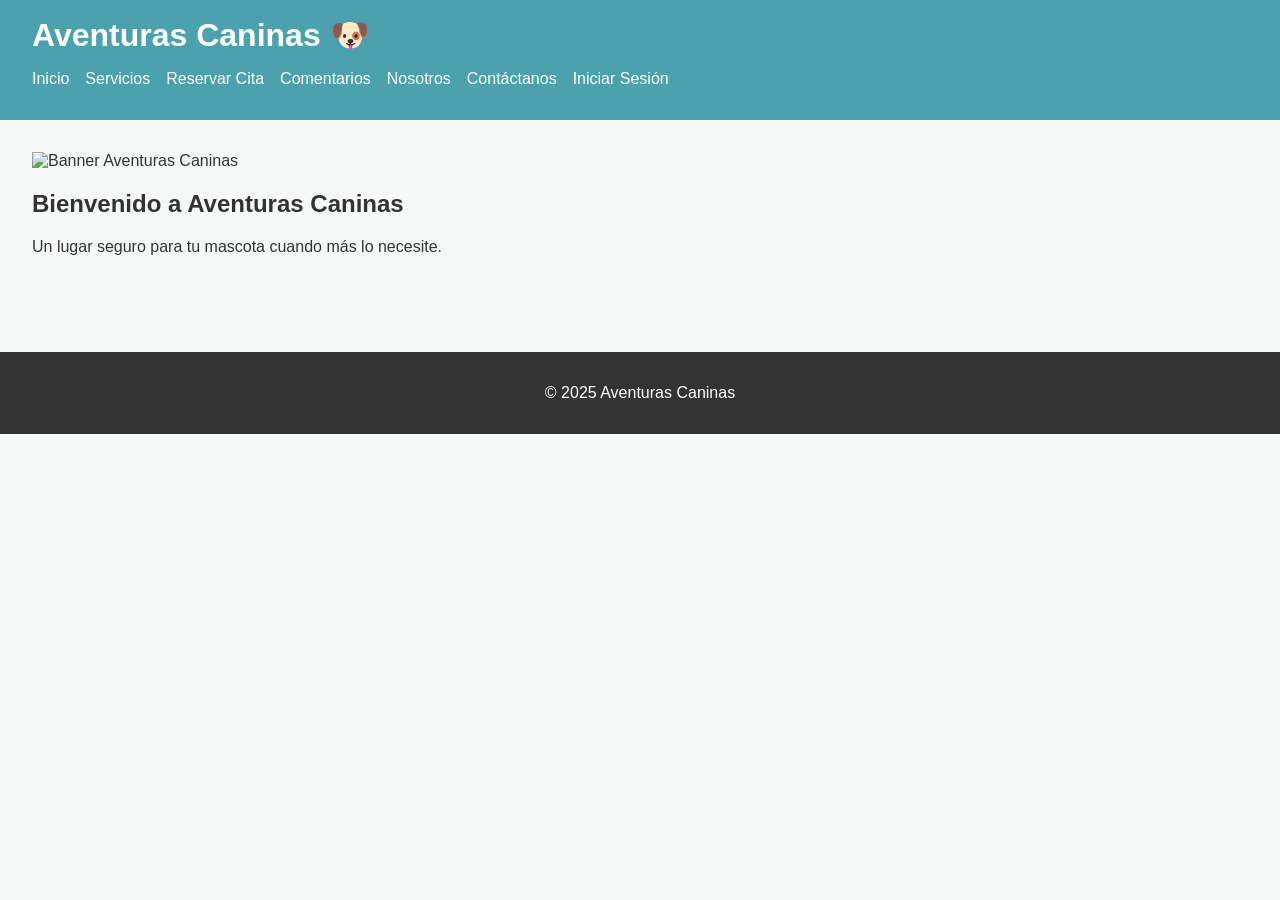
==== index.html @ 8b840804 "Piloto" ====
<!DOCTYPE html>
<html lang="es">
<head>
  <meta charset="UTF-8" />
  <meta name="viewport" content="width=device-width, initial-scale=1.0"/>
  <title>Aventuras Caninas - Inicio</title>
  <link rel="stylesheet" href="css/style.css"/>
</head>
<body>
  <header>
    <h1>Aventuras Caninas 🐶</h1>
    <nav>
      <ul>
        <li><a href="index.html">Inicio</a></li>
        <li><a href="servicios.html">Servicios</a></li>
        <li><a href="citas.html">Reservar Cita</a></li>
        <li><a href="comentarios.html">Comentarios</a></li>
        <li><a href="nosotros.html">Nosotros</a></li>
        <li><a href="contactanos.html">Contáctanos</a></li>
        <li><a href="login.html">Iniciar Sesión</a></li>
      </ul>
    </nav>
  </header>

  <main>
    <section class="hero">
      <img src="img/placeholder.png" alt="Banner Aventuras Caninas">
      <h2>Bienvenido a Aventuras Caninas</h2>
      <p>Un lugar seguro para tu mascota cuando más lo necesite.</p>
    </section>
  </main>

  <footer>
    <p>&copy; 2025 Aventuras Caninas</p>
  </footer>
</body>
</html>
---- css/style.css ----
body {
  font-family: Arial, sans-serif;
  margin: 0;
  padding: 0;
  background: #f6f9f8;
  color: #333;
}

header {
  background: #4ca1af;
  color: #fff;
  padding: 1rem 2rem;
}

header h1 {
  margin: 0;
}

nav ul {
  list-style: none;
  padding: 0;
  display: flex;
  gap: 1rem;
}

nav ul li a {
  color: #fff;
  text-decoration: none;
}

main {
  padding: 2rem;
}

section {
  margin-bottom: 2rem;
}

section img {
  max-width: 300px;
  display: block;
}

.btn {
  display: inline-block;
  background: #4ca1af;
  color: #fff;
  padding: 0.5rem 1rem;
  text-decoration: none;
  border-radius: 5px;
}

form {
  max-width: 400px;
  background: #fff;
  padding: 1rem;
  border-radius: 5px;
}

form label {
  display: block;
  margin-top: 1rem;
}

form input,
form select {
  width: 100%;
  padding: 0.5rem;
}

form button {
  margin-top: 1rem;
  background: #4ca1af;
  color: #fff;
  border: none;
  padding: 0.5rem 1rem;
  cursor: pointer;
}

footer {
  text-align: center;
  padding: 1rem;
  background: #333;
  color: #fff;
  margin-top: 2rem;
}
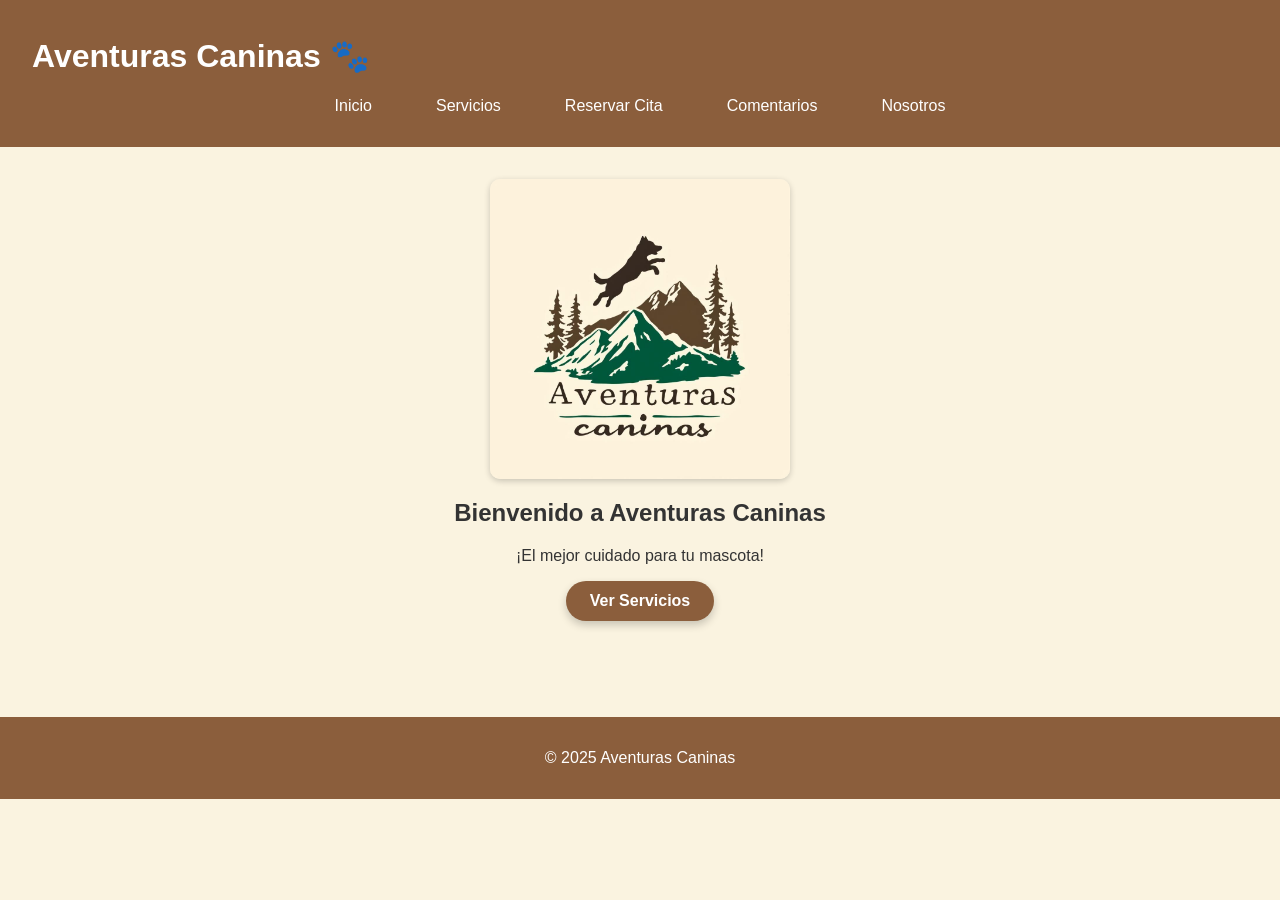
==== commit c21b3c92: "Mejoras" ====
--- a/index.html
+++ b/index.html
@@ -4,11 +4,12 @@
   <meta charset="UTF-8" />
   <meta name="viewport" content="width=device-width, initial-scale=1.0"/>
   <title>Aventuras Caninas - Inicio</title>
+  <link href="https://fonts.googleapis.com/css2?family=Poppins:wght@600&display=swap" rel="stylesheet">
   <link rel="stylesheet" href="css/style.css"/>
 </head>
 <body>
   <header>
-    <h1>Aventuras Caninas 🐶</h1>
+    <h1>Aventuras Caninas 🐾</h1>
     <nav>
       <ul>
         <li><a href="index.html">Inicio</a></li>
@@ -16,17 +17,16 @@
         <li><a href="citas.html">Reservar Cita</a></li>
         <li><a href="comentarios.html">Comentarios</a></li>
         <li><a href="nosotros.html">Nosotros</a></li>
-        <li><a href="contactanos.html">Contáctanos</a></li>
-        <li><a href="login.html">Iniciar Sesión</a></li>
       </ul>
     </nav>
   </header>
 
   <main>
     <section class="hero">
-      <img src="img/placeholder.png" alt="Banner Aventuras Caninas">
+      <img src="IMG/aventurascaninas.jpg" alt="Banner Aventuras Caninas">
       <h2>Bienvenido a Aventuras Caninas</h2>
-      <p>Un lugar seguro para tu mascota cuando más lo necesite.</p>
+      <p>¡El mejor cuidado para tu mascota!</p>
+      <a href="servicios.html" class="btn">Ver Servicios</a>
     </section>
   </main>
 
--- a/css/style.css
+++ b/css/style.css
@@ -1,86 +1,114 @@
+:root {
+  --color-primary: #8B5E3C; 
+  --color-accent: #A67B5B; 
+  --color-bg: #FAF3E0; 
+  --color-text: #333;
+  --color-btn-hover: #70432A; 
+}
+
 body {
-  font-family: Arial, sans-serif;
   margin: 0;
-  padding: 0;
-  background: #f6f9f8;
-  color: #333;
+  font-family: 'Segoe UI', sans-serif;
+  background: var(--color-bg);
+  color: var(--color-text);
 }
 
 header {
-  background: #4ca1af;
+  background: var(--color-primary);
   color: #fff;
   padding: 1rem 2rem;
-}
-
-header h1 {
-  margin: 0;
+  position: sticky;
+  top: 0;
 }
 
 nav ul {
   list-style: none;
   padding: 0;
   display: flex;
-  gap: 1rem;
+  justify-content: center; /* Centra el menú */
+  gap: 2rem;
 }
 
-nav ul li a {
+nav a {
   color: #fff;
   text-decoration: none;
+  padding: 0.5rem 1rem;
+  border-radius: 20px;
+  transition: background 0.3s, color 0.3s;
+}
+
+nav a:hover {
+  background: rgba(255, 255, 255, 0.2);
+  color: #f0f0f0;
 }
 
 main {
   padding: 2rem;
 }
 
+.btn {
+  display: inline-block;
+  background: var(--color-primary);
+  color: #fff;
+  padding: 0.7rem 1.5rem;
+  border-radius: 30px; /* Bordes redondeados tipo pill */
+  text-decoration: none;
+  font-weight: 600;
+  box-shadow: 0 4px 8px rgba(0,0,0,0.2);
+  transition: background 0.3s, transform 0.2s;
+}
+
+.btn:hover {
+  background: var(--color-btn-hover);
+  transform: translateY(-2px); /* Efecto levantado */
+}
+
+
+form input,
+form select,
+form textarea {
+  width: 100%;
+  padding: 0.5rem;
+  margin-top: 0.3rem;
+  border: 1px solid #ccc;
+  border-radius: 5px;
+}
+
+form button {
+  background: var(--color-primary);
+  border: none;
+  padding: 0.7rem 1.2rem;
+  color: #fff;
+  cursor: pointer;
+  margin-top: 1rem;
+  border-radius: 5px;
+  transition: background 0.3s;
+}
+
+form button:hover {
+  background: var(--color-btn-hover);
+}
+
 section {
+  text-align: center;
   margin-bottom: 2rem;
 }
 
 section img {
-  max-width: 300px;
   display: block;
+  margin: 0 auto 1rem auto; 
+  width: 300px;  
+  height: 300px;
+  object-fit: cover; 
+  border-radius: 10px; 
+  box-shadow: 0 2px 6px rgba(0,0,0,0.2); 
 }
 
-.btn {
-  display: inline-block;
-  background: #4ca1af;
-  color: #fff;
-  padding: 0.5rem 1rem;
-  text-decoration: none;
-  border-radius: 5px;
-}
-
-form {
-  max-width: 400px;
-  background: #fff;
-  padding: 1rem;
-  border-radius: 5px;
-}
-
-form label {
-  display: block;
-  margin-top: 1rem;
-}
-
-form input,
-form select {
-  width: 100%;
-  padding: 0.5rem;
-}
-
-form button {
-  margin-top: 1rem;
-  background: #4ca1af;
-  color: #fff;
-  border: none;
-  padding: 0.5rem 1rem;
-  cursor: pointer;
-}
 
 footer {
+  background: var(--color-primary);
+  color: #fff;
   text-align: center;
   padding: 1rem;
-  background: #333;
-  color: #fff;
   margin-top: 2rem;
 }
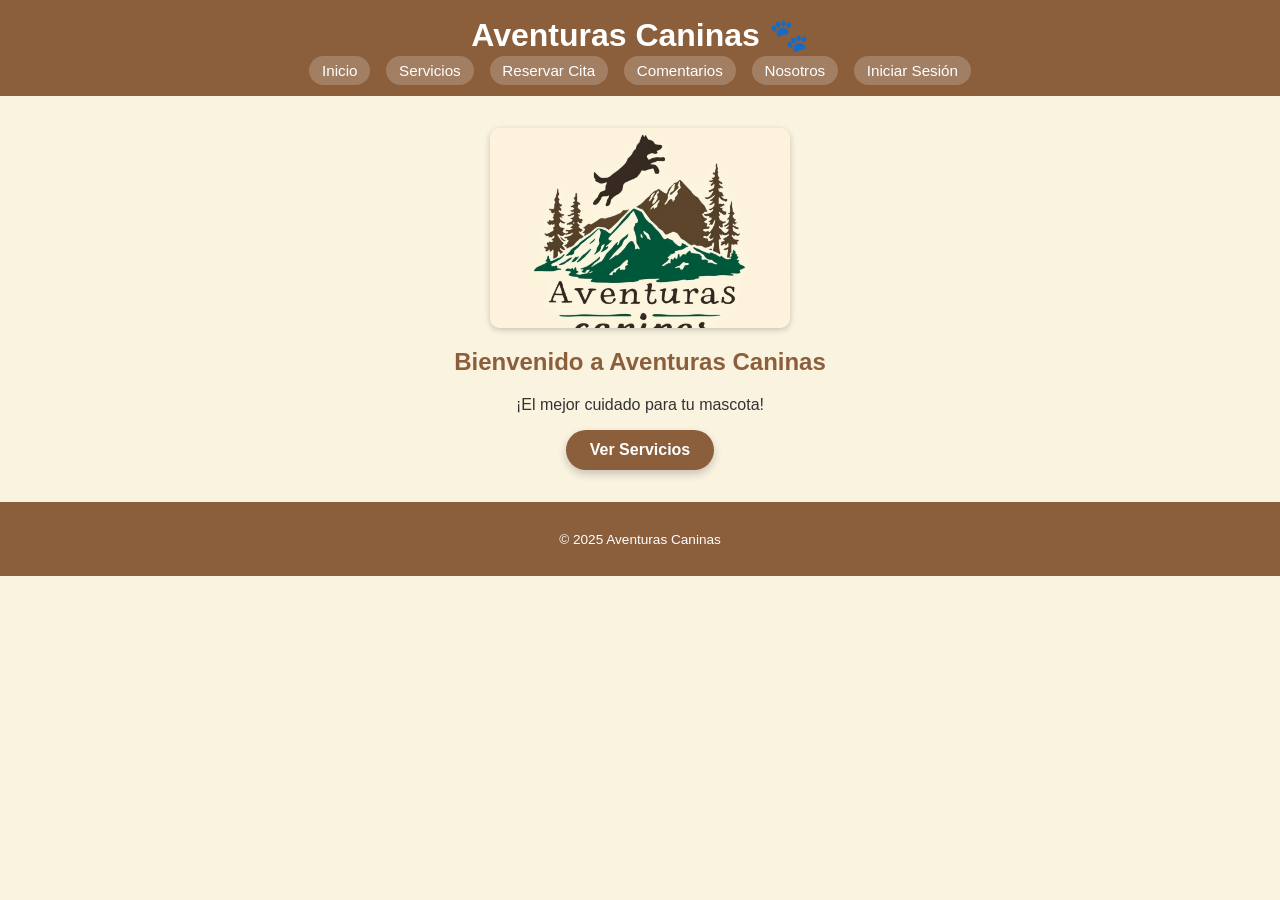
==== commit 3394ca3e: "140072025" ====
--- a/index.html
+++ b/index.html
@@ -17,6 +17,7 @@
         <li><a href="citas.html">Reservar Cita</a></li>
         <li><a href="comentarios.html">Comentarios</a></li>
         <li><a href="nosotros.html">Nosotros</a></li>
+        <li><a href="login.html" class="login-btn">Iniciar Sesión</a></li>
       </ul>
     </nav>
   </header>
--- a/css/style.css
+++ b/css/style.css
@@ -1,9 +1,11 @@
+/* === style.css === */
+
 :root {
-  --color-primary: #8B5E3C; 
-  --color-accent: #A67B5B; 
-  --color-bg: #FAF3E0; 
+  --color-primary: #8B5E3C;   /* Marrón cálido */
+  --color-accent: #A67B5B;    /* Marrón claro */
+  --color-bg: #FAF3E0;        /* Beige suave */
   --color-text: #333;
-  --color-btn-hover: #70432A; 
+  --color-btn-hover: #70432A;
 }
 
 body {
@@ -16,77 +18,43 @@
 header {
   background: var(--color-primary);
   color: #fff;
-  padding: 1rem 2rem;
-  position: sticky;
-  top: 0;
+  padding: 1rem;
+  text-align: center;
+}
+
+header h1 {
+  margin: 0;
+  font-family: 'Poppins', sans-serif;
 }
 
 nav ul {
   list-style: none;
   padding: 0;
   display: flex;
-  justify-content: center; /* Centra el menú */
-  gap: 2rem;
+  flex-wrap: wrap;
+  justify-content: center;
+  gap: 1rem;
+  margin: 0.5rem 0 0;
 }
 
 nav a {
   color: #fff;
   text-decoration: none;
-  padding: 0.5rem 1rem;
-  border-radius: 20px;
-  transition: background 0.3s, color 0.3s;
+  padding: 0.4rem 0.8rem;
+  border-radius: 15px;
+  background: rgba(255,255,255,0.2);
+  font-size: 0.95rem;
+  transition: background 0.3s;
 }
 
 nav a:hover {
-  background: rgba(255, 255, 255, 0.2);
-  color: #f0f0f0;
+  background: rgba(255,255,255,0.4);
 }
 
 main {
-  padding: 2rem;
-}
-
-.btn {
-  display: inline-block;
-  background: var(--color-primary);
-  color: #fff;
-  padding: 0.7rem 1.5rem;
-  border-radius: 30px; /* Bordes redondeados tipo pill */
-  text-decoration: none;
-  font-weight: 600;
-  box-shadow: 0 4px 8px rgba(0,0,0,0.2);
-  transition: background 0.3s, transform 0.2s;
-}
-
-.btn:hover {
-  background: var(--color-btn-hover);
-  transform: translateY(-2px); /* Efecto levantado */
-}
-
-
-form input,
-form select,
-form textarea {
-  width: 100%;
-  padding: 0.5rem;
-  margin-top: 0.3rem;
-  border: 1px solid #ccc;
-  border-radius: 5px;
-}
-
-form button {
-  background: var(--color-primary);
-  border: none;
-  padding: 0.7rem 1.2rem;
-  color: #fff;
-  cursor: pointer;
-  margin-top: 1rem;
-  border-radius: 5px;
-  transition: background 0.3s;
-}
-
-form button:hover {
-  background: var(--color-btn-hover);
+  max-width: 1200px;
+  margin: 2rem auto;
+  padding: 0 1rem;
 }
 
 section {
@@ -96,19 +64,85 @@
 
 section img {
   display: block;
-  margin: 0 auto 1rem auto; 
-  width: 300px;  
-  height: 300px;
-  object-fit: cover; 
-  border-radius: 10px; 
-  box-shadow: 0 2px 6px rgba(0,0,0,0.2); 
+  margin: 1rem auto;
+  width: 300px;
+  height: 200px;
+  object-fit: cover;
+  border-radius: 10px;
+  box-shadow: 0 2px 6px rgba(0,0,0,0.2);
 }
 
+h2 {
+  color: var(--color-primary);
+}
+
+form label {
+  display: block;
+  margin: 0.5rem 0 0.2rem;
+}
+
+form input,
+form select,
+form textarea {
+  width: 100%;
+  padding: 0.6rem;
+  border: 1px solid #ccc;
+  border-radius: 5px;
+}
+
+form button {
+  display: block;
+  width: 100%;
+  background: var(--color-primary);
+  color: #fff;
+  padding: 0.8rem;
+  border: none;
+  border-radius: 30px;
+  margin-top: 1rem;
+  font-weight: bold;
+  cursor: pointer;
+  transition: background 0.3s;
+}
+
+form button:hover {
+  background: var(--color-btn-hover);
+}
+
+.btn {
+  display: inline-block;
+  background: var(--color-primary);
+  color: #fff;
+  padding: 0.7rem 1.5rem;
+  border-radius: 30px;
+  text-decoration: none;
+  font-weight: 600;
+  box-shadow: 0 4px 8px rgba(0,0,0,0.2);
+  transition: background 0.3s, transform 0.2s;
+}
+
+.btn:hover {
+  background: var(--color-btn-hover);
+  transform: translateY(-2px);
+}
 
 footer {
+  text-align: center;
   background: var(--color-primary);
   color: #fff;
-  text-align: center;
   padding: 1rem;
   margin-top: 2rem;
+  font-size: 0.85rem;
 }
+
+/* Responsivo */
+@media (max-width: 768px) {
+  nav ul {
+    flex-direction: column;
+    gap: 0.5rem;
+  }
+
+  section img {
+    width: 100%;
+    height: auto;
+  }
+}
